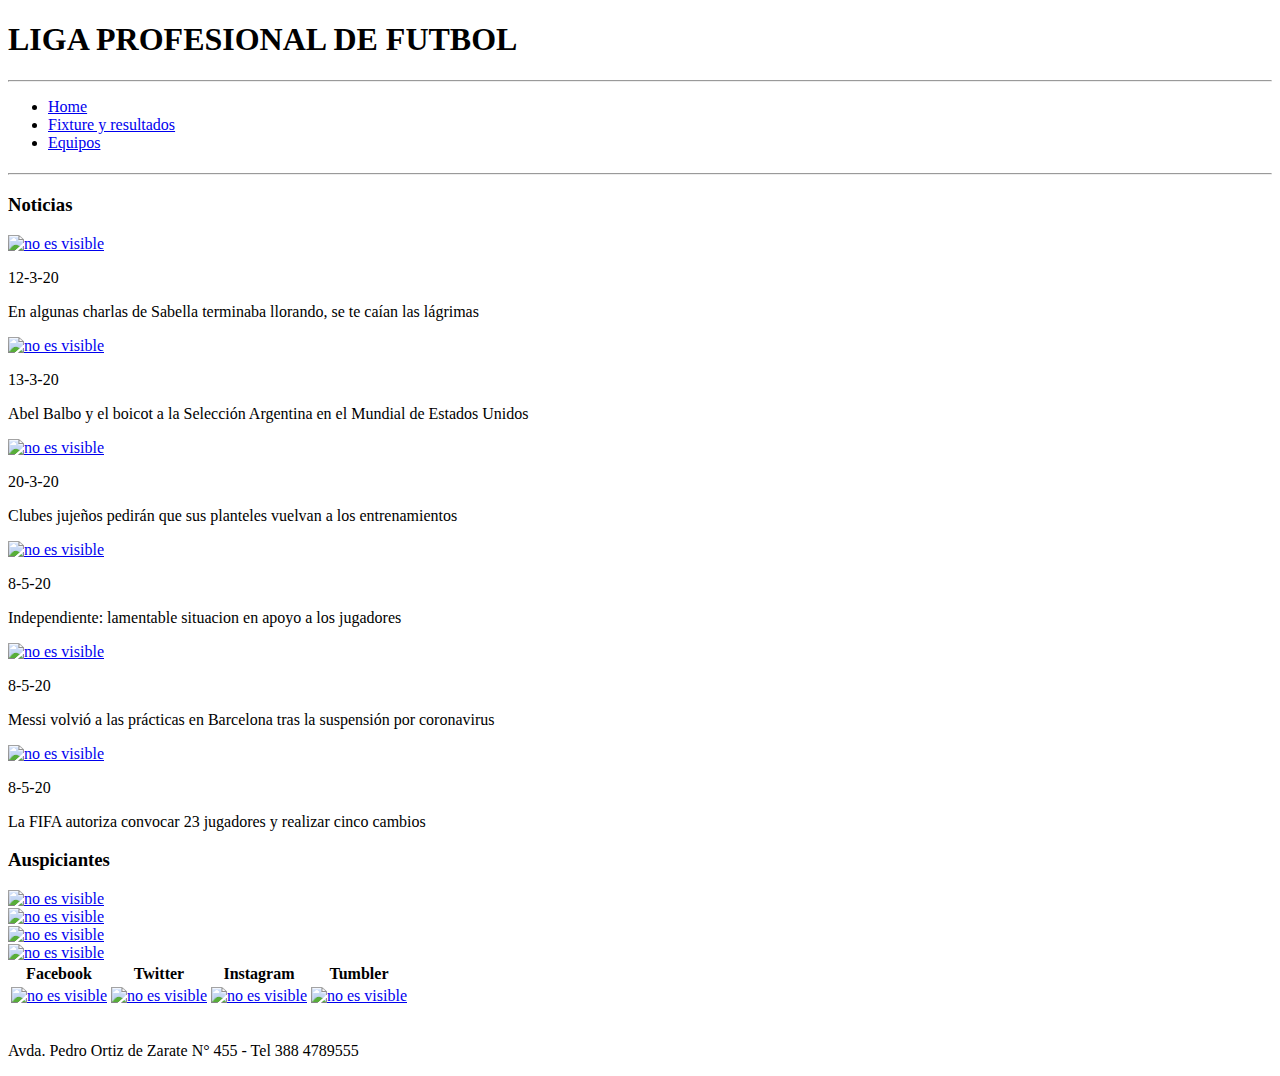
==== src/main/resources/templates/Index.html @ 10f67a36 "Asunto : Inicializacion del del proyecto Responsable : Toconas, Juan Manuel Task00 : Se creo el esqu" ====
<!DOCTYPE html>
<html xmlns:th="http://www.thymeleaf.org">
<head>
	<meta charset="UTF-8">
	<title>index</title>
	<link rel="stylesheet" type="text/css" href="../css/estilos.css" />
</head>

<!--  BODY -->

<body>

	<!--  HEADER -->
	<!--  El header consiste solo en el titulo de la cabecera de la pagina usando un elemento titulo h1 -->
	<header>
		<h1>LIGA PROFESIONAL DE FUTBOL</h1>
	</header>
	<hr>


	<!--  NAV -->
	<!--  El menu de la pagina mostrara 3 elementos que enlasan con las demas paginas y con sigo misma; se considero no usar target="_black" en este menu para que no se abrieran pestañas adicionales-->
	<nav>
		<ul>
			<li><a href="Index.html"> Home </a></li>
			<li><a href="fixture.html"> Fixture y resultados </a></li>
			<li><a href="equipos.html"> Equipos </a></li>
		</ul>
		
		<div>
			<h4 th:text = " 'Bienvenido!' + ${usuario} "></h4>
		</div>
		
	</nav>
	<hr>

	<!--  CONTENIDO -->
	<!--  Las noticias seran articles que usaran la clase noticias y encerarran una imagen e informacion de fecha y noticias -->
	<!--  Las imagenes abrirar en otra pestaña la pagina de donde se extrajo la informacion usando blank, alt permite visualizar cierto mensaje si la imagen no esta disponible -->
	<section>
		<h3>Noticias</h3>

		<article class="noticias">
			<div>
				<a
					href="https://www.tycsports.com/seleccion-argentina/federico-fernandez-en-algunas-charlas-de-sabella-terminaba-llorando-se-te-caian-las-lagrimas-20200506.html"
					target="_blank"> <img src="img/not1.jpg" alt="no es visible" /></a>
				<p id="fecha">12-3-20</p>
				<p>En algunas charlas de Sabella terminaba llorando, se te caían
					las lágrimas</p>
			</div>
		</article>


		<div class="noticias">
			<a
				href="https://www.tycsports.com/libero/abel-balbo-y-el-boicot-a-la-seleccion-argentina-en-el-mundial-de-estados-unidos-20200506.html"
				target="_blank"> <img src="img/not2.jpg" alt="no es visible" /></a>
			<p id="fecha">13-3-20</p>
			<p>Abel Balbo y el boicot a la Selección Argentina en el Mundial
				de Estados Unidos</p>
		</div>

		<div class="noticias">
			<a
				href="https://www.tycsports.com/interes-general/clubes-jujenos-pediran-que-sus-planteles-vuelvan-a-los-entrenamientos-20200506.html"
				target="_blank"> <img src="img/not3.jpg" alt="no es visible" /></a>
			<p id="fecha">20-3-20</p>
			<p>Clubes jujeños pedirán que sus planteles vuelvan a los
				entrenamientos</p>
		</div>

		<div class="noticias">
			<a
				href="https://www.tycsports.com/independiente/maxi-meza-la-situacion-de-independiente-es-lamentable-apoyo-a-los-jugadores-20200508.html"
				target="_blank"> <img src="img/not4.jpg" alt="no es visible" /></a>
			<p id="fecha">8-5-20</p>
			<p>Independiente: lamentable situacion en apoyo a los jugadores</p>
		</div>

		<div class="noticias">
			<a
				href="https://www.tycsports.com/la-liga/messi-volvio-a-las-practicas-en-barcelona-tras-la-suspension-por-coronavirus-20200508.html"
				target="_blank"> <img src="img/not5.jpg" alt="no es visible" /></a>
			<p id="fecha">8-5-20</p>
			<p>Messi volvió a las prácticas en Barcelona tras la suspensión
				por coronavirus</p>
		</div>

		<div class="noticias">
			<a
				href="https://www.tycsports.com/la-liga/la-fifa-autoriza-convocar-23-jugadores-y-realizar-cinco-cambios-20200508.html"
				target="_blank"> <img src="img/not6.jpg" alt="no es visible" /></a>
			<p id="fecha">8-5-20</p>
			<p>La FIFA autoriza convocar 23 jugadores y realizar cinco
				cambios</p>
		</div>


	</section>

	<!--  ASIDE -->
	<!--  Columna lateral derecha que contiene un elemento titulo h3 e imagenes que enlazan los sitios webs simulando publicidad  -->

	<aside>
		<h3>Auspiciantes</h3>
		<a href="http://www.adidas.com.ar/" target="_blank"> <img
			src="img/adi.jpg" alt="no es visible" /></a> <br> <a
			href="https://www.macro.com.ar/" target="_blank"> <img
			src="img/banc.png" alt="no es visible" /></a> <br> <a
			href="https://www.chevrolet.com.ar/" target="_blank"> <img
			src="img/chev.jpg" alt="no es visible" /></a> <br> <a
			href="https://www.fravega.com/" target="_blank"> <img
			src="img/frav.jpg" alt="no es visible" /></a>
	</aside>


	<!--  FOOTER -->
	<!--  Pie de pagina que contiene una tabla  con 4 titulos y 4 imagenes correspondientes que enlazan a redes sociales simulando contactos, tambien se agrega informacin de contacto mendiate parrafos -->
	<footer>
		<table>
			<tr>
				<th>Facebook</th>
				<th>Twitter</th>
				<th>Instagram</th>
				<th>Tumbler</th>
			</tr>

			<tr>
				<!-- defino fila !-->
				<td><a href="https://www.facebook.com/" target="_blank"> <img
						src="img/fb.png" alt="no es visible" width="150px" height="100px" /></a></td>

				<!-- defino celdas normales !-->
				<td><a href="https://twitter.com" target="_black"> <img
						src="img/tw.png" alt="no es visible" /></a></td>

				<!-- defino celdas normales !-->
				<td><a href="https://www.instagram.com" target="_black"> <img
						src="img/in.png" alt="no es visible" /></a></td>

				<!-- defino celdas normales !-->
				<td><a href="https://www.tumblr.com/" target="_black"> <img
						src="img/tb.png" alt="no es visible" /></a></td>
			</tr>
		</table>
		<br>
		<p>Avda. Pedro Ortiz de Zarate N° 455 - Tel 388 4789555</p>
	</footer>


</body>
</html>
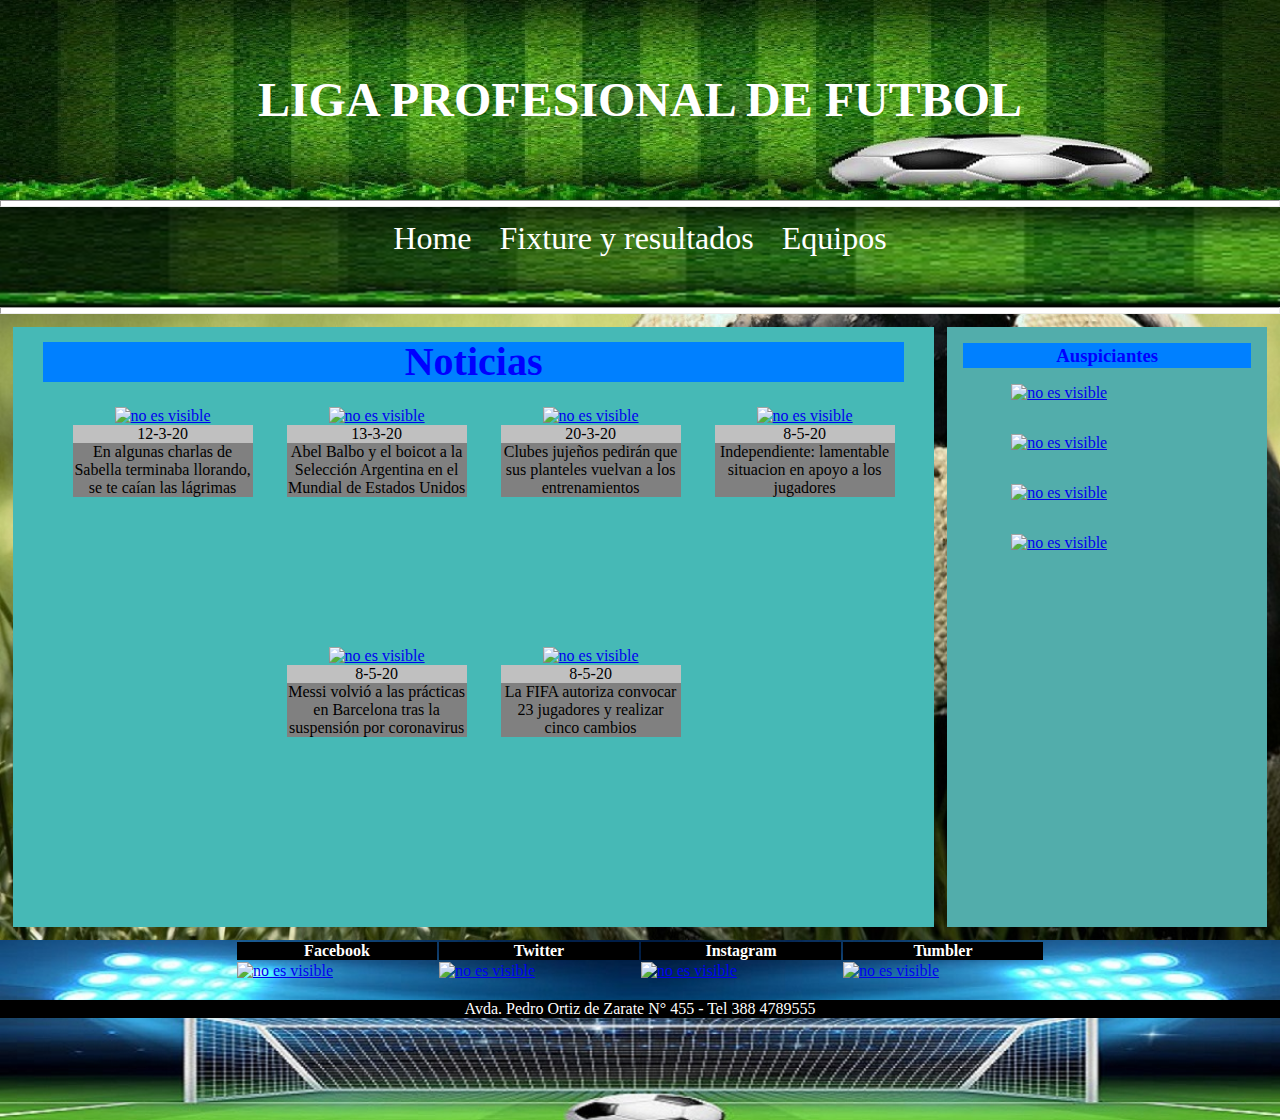
==== commit 96f5a752: "Asunto : Actualizacion Consideraciones : falta documentacion ; necesario arreglar lo pertinente a re" ====
--- a/src/main/resources/templates/Index.html
+++ b/src/main/resources/templates/Index.html
@@ -3,7 +3,8 @@
 <head>
 	<meta charset="UTF-8">
 	<title>index</title>
-	<link rel="stylesheet" type="text/css" href="../css/estilos.css" />
+	<!-- th:href="@{/css/estilos.css} se ingresa para que se reconozca el css-->
+	<link rel="stylesheet" type="text/css" href="../static/css/estilos.css" th:href="@{/css/estilos.css}">
 </head>
 
 <!--  BODY -->
@@ -26,10 +27,10 @@
 			<li><a href="fixture.html"> Fixture y resultados </a></li>
 			<li><a href="equipos.html"> Equipos </a></li>
 		</ul>
-		
-		<div>
+		<div class="welcome">
 			<h4 th:text = " 'Bienvenido!' + ${usuario} "></h4>
 		</div>
+		
 		
 	</nav>
 	<hr>
